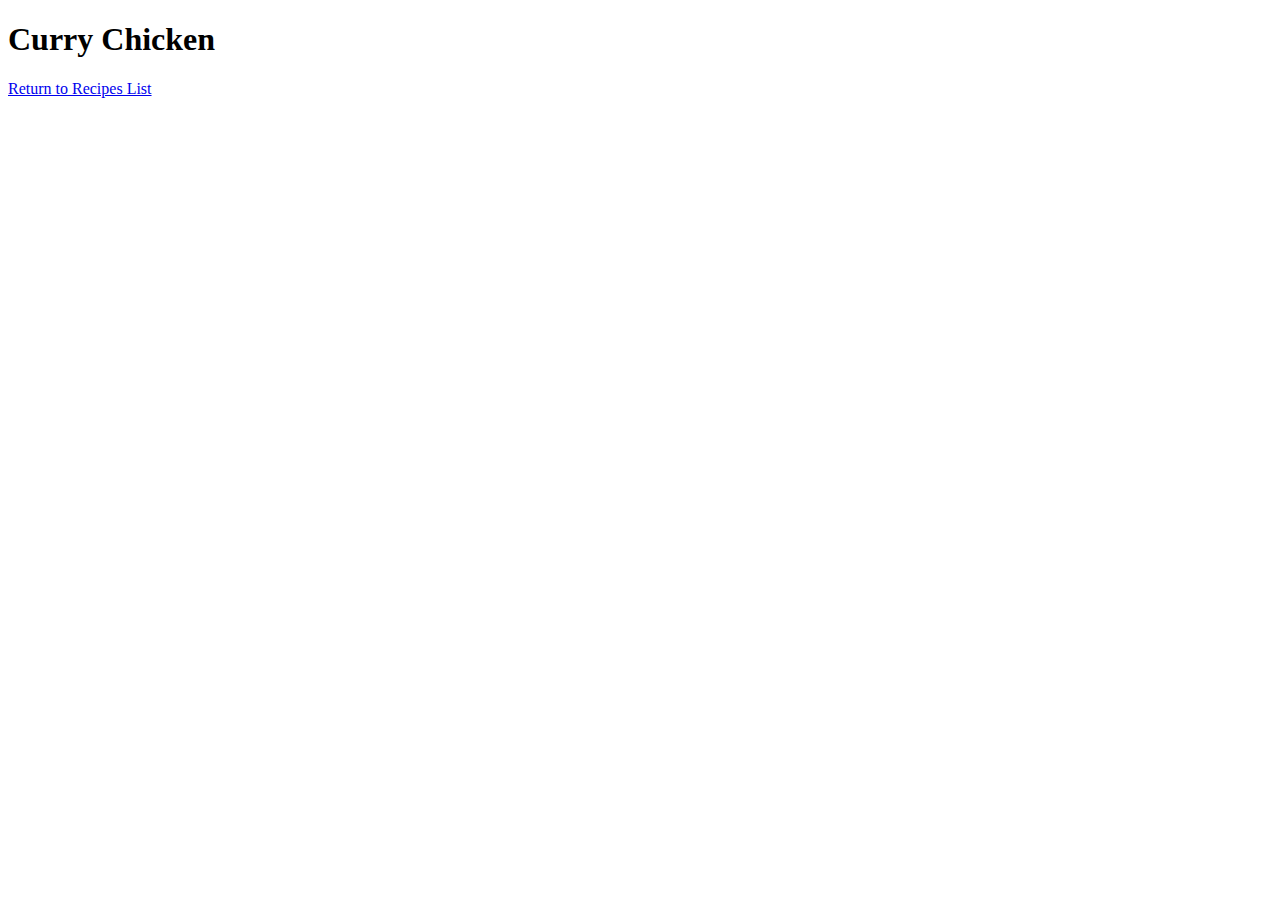
==== recipes/curry_chicken.html @ 6604f60b "Add new recipe entries" ====
<!DOCTYPE html>
<html lang="en">
    <head>
        <meta charset="UTF-8">
        <title>Curry Chicken Recipe</title>
    </head>

    <body>
        <h1>Curry Chicken</h1>


        <a href="../index.html">Return to Recipes List</a>
    </body>
</html>
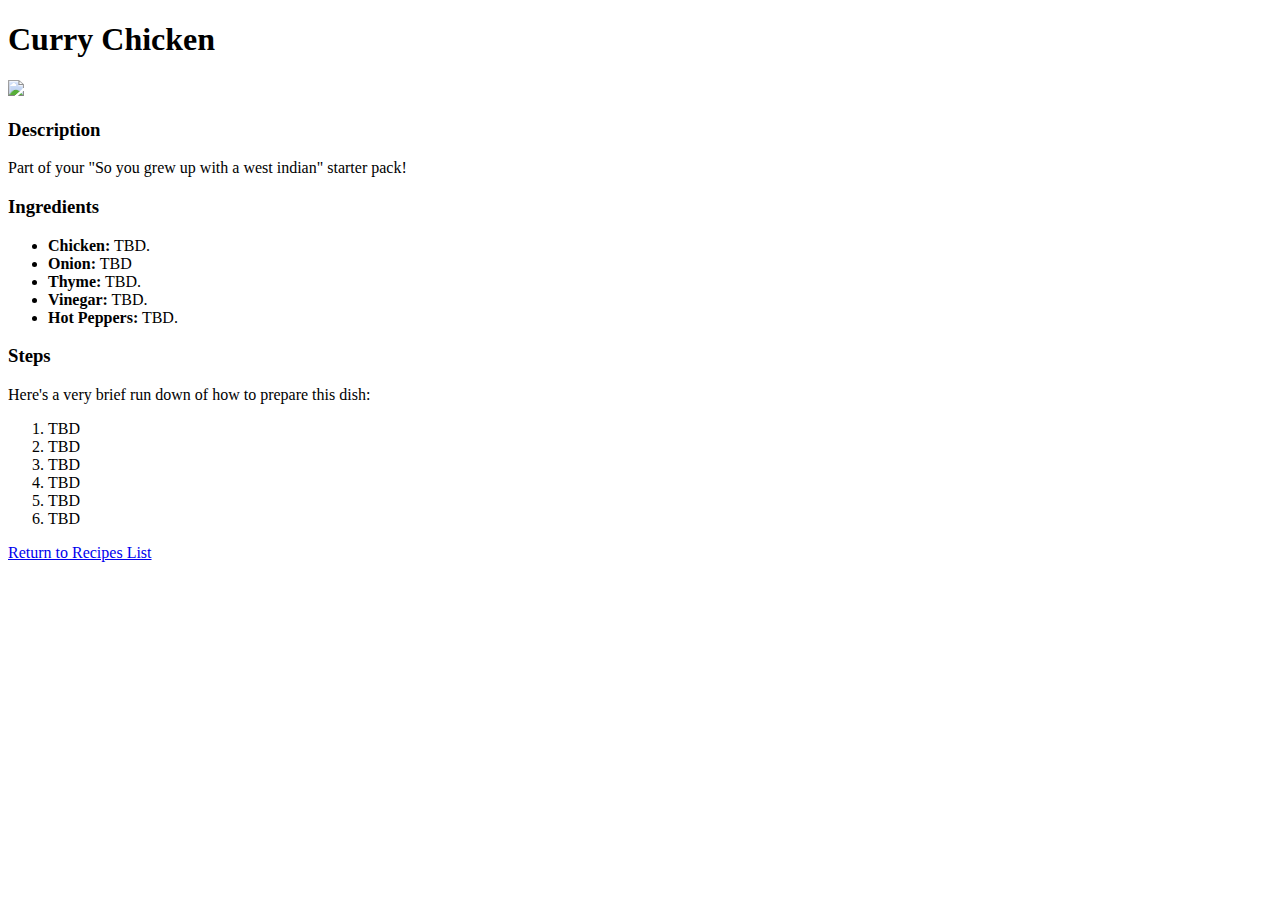
==== commit cb800f70: "Update the recipe entries" ====
--- a/recipes/curry_chicken.html
+++ b/recipes/curry_chicken.html
@@ -7,6 +7,32 @@
 
     <body>
         <h1>Curry Chicken</h1>
+        <img src="../images/escovitch-fish.jpg" />
+
+        <h3>Description</h3>
+        <p>Part of your "So you grew up with a west indian" starter pack!</p> <!--Placeholder text, I'm just having some fun gang-->
+        
+        <h3>Ingredients</h3>
+        <ul>
+            <li><strong>Chicken:</strong> TBD.</li> <!--Add more context-->
+            <li><strong>Onion:</strong> TBD</li> <!--Add more context-->
+            <li><strong>Thyme:</strong> TBD.</li> <!--Add more context-->
+            <li><strong>Vinegar:</strong> TBD.</li> <!--Add more context-->
+            <li><strong>Hot Peppers:</strong> TBD.</li> <!--Add more context-->
+            
+        </ul>
+
+        <h3>Steps</h3>
+        <p>Here's a very brief run down of how to prepare this dish:</p>
+        
+        <ol>
+            <li>TBD</li>
+            <li>TBD</li> 
+            <li>TBD</li>
+            <li>TBD</li>
+            <li>TBD</li>
+            <li>TBD</li>
+        </ol>
 
 
         <a href="../index.html">Return to Recipes List</a>
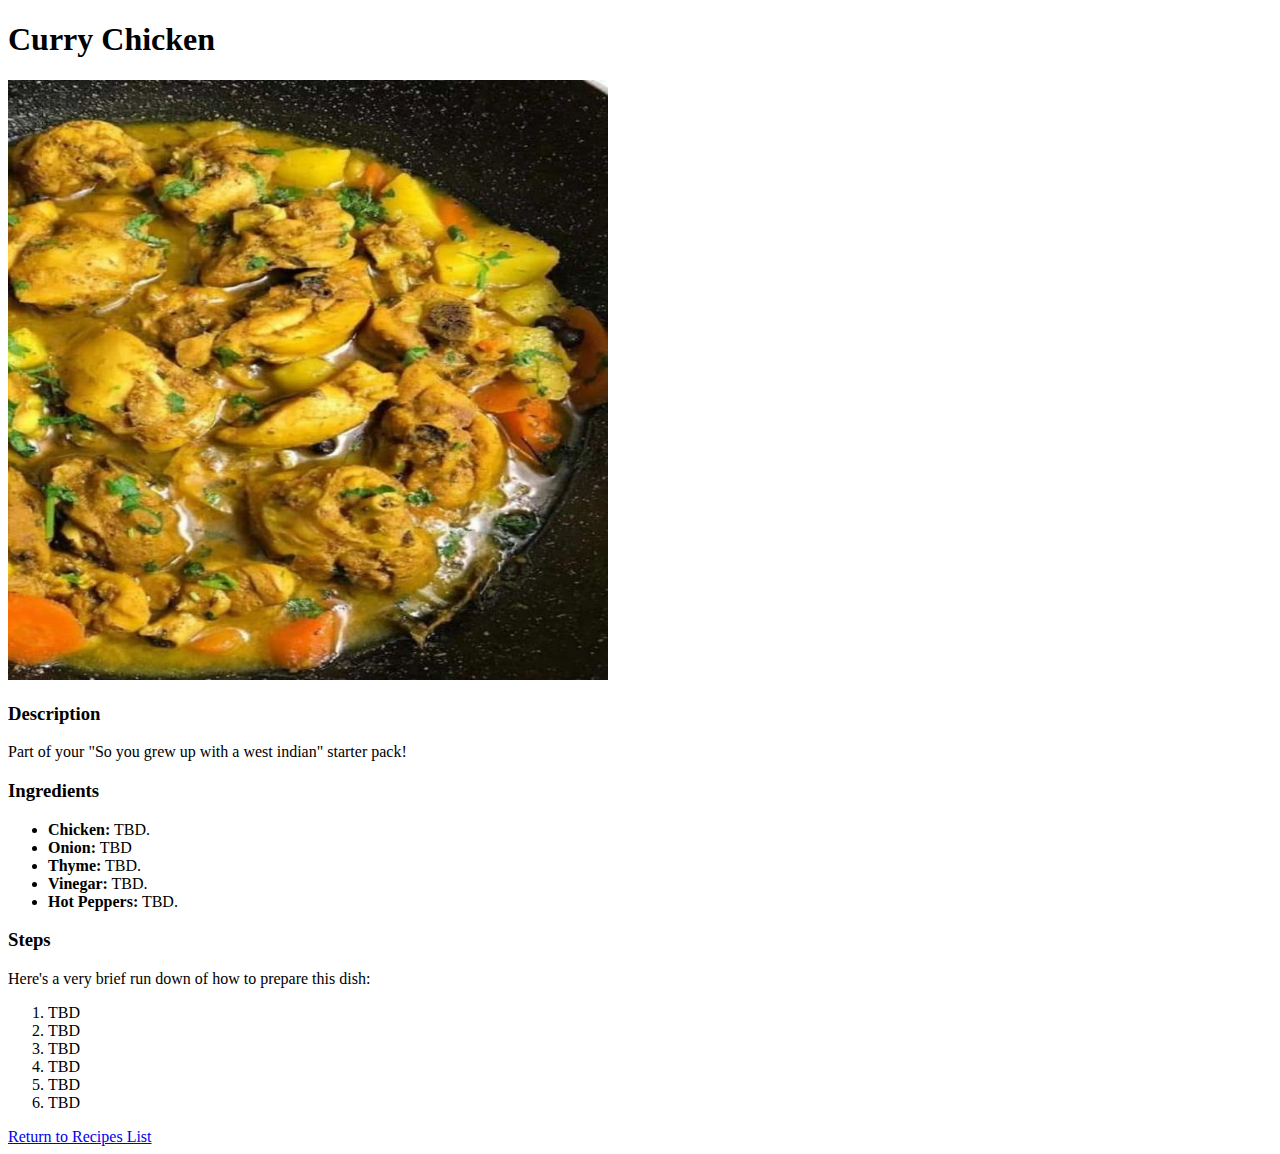
==== commit 863b9a23: "Add images & writeups to recipes" ====
--- a/recipes/curry_chicken.html
+++ b/recipes/curry_chicken.html
@@ -7,7 +7,7 @@
 
     <body>
         <h1>Curry Chicken</h1>
-        <img src="../images/escovitch-fish.jpg" />
+        <img src="../images/curry-chicken.jpg" width="600" height="600"/>
 
         <h3>Description</h3>
         <p>Part of your "So you grew up with a west indian" starter pack!</p> <!--Placeholder text, I'm just having some fun gang-->
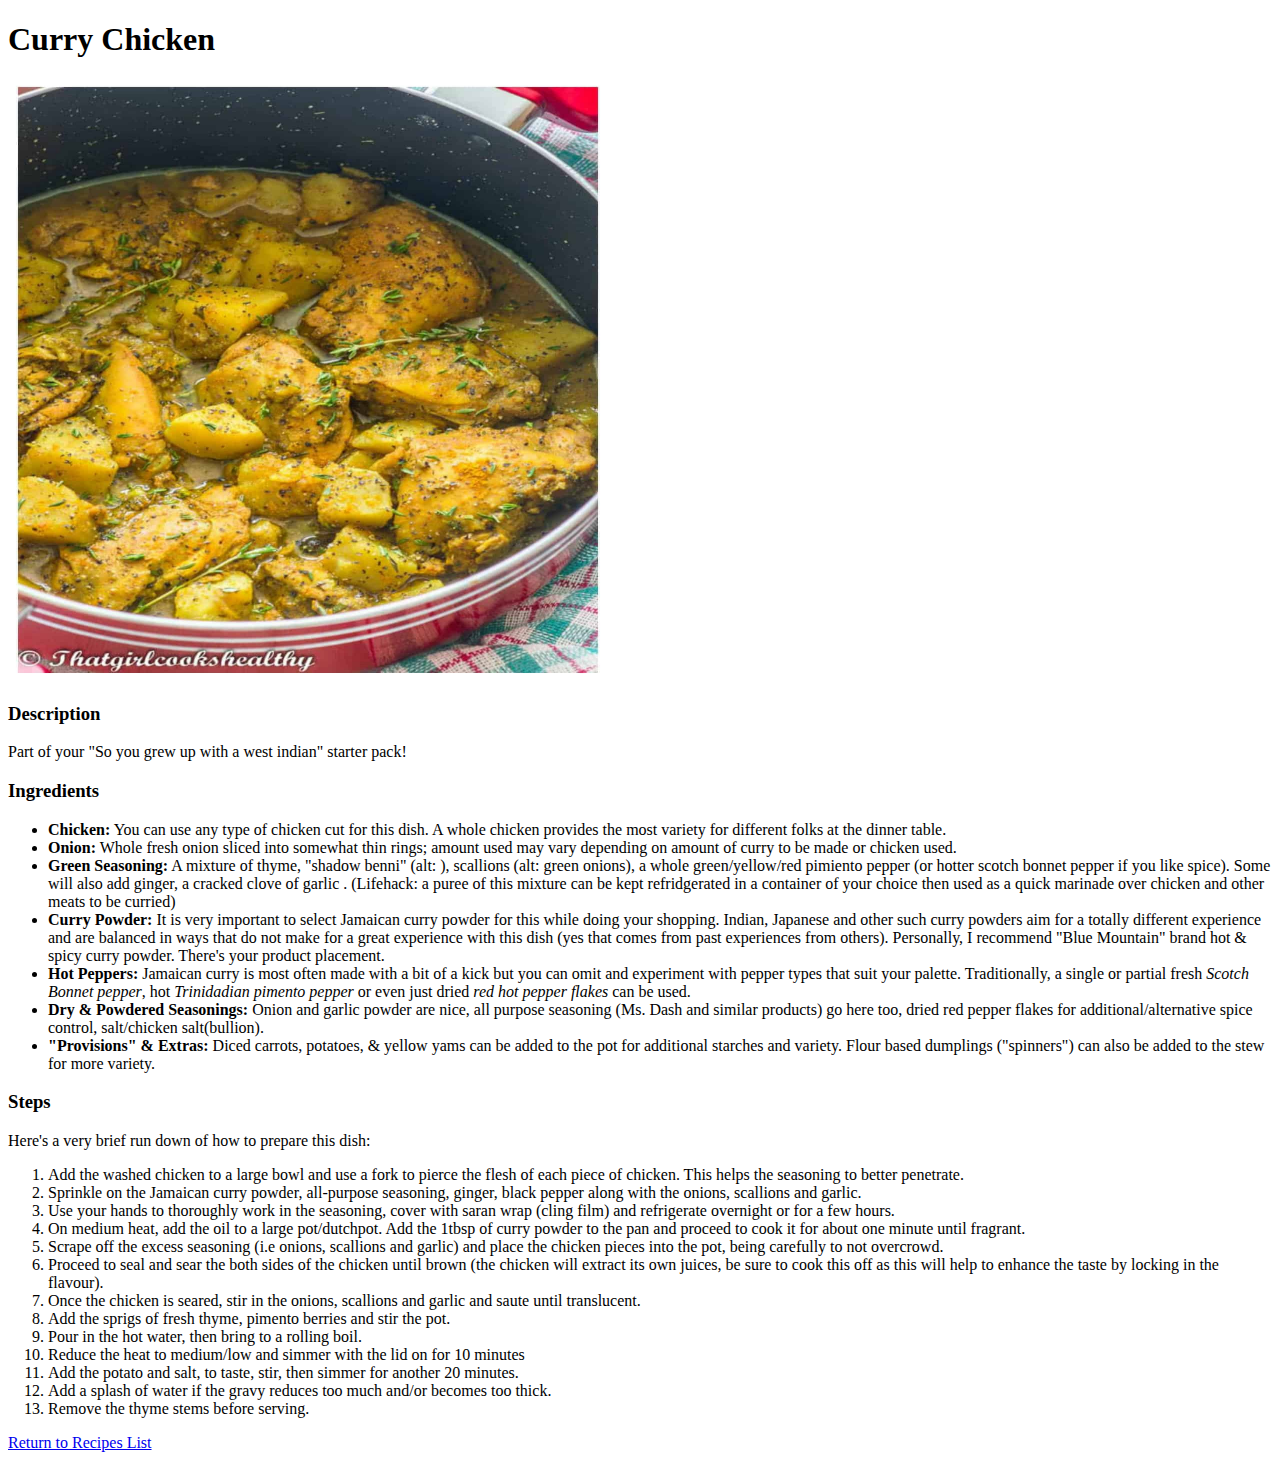
==== commit 9ddd8eb7: "Update recipe entries" ====
--- a/recipes/curry_chicken.html
+++ b/recipes/curry_chicken.html
@@ -14,24 +14,32 @@
         
         <h3>Ingredients</h3>
         <ul>
-            <li><strong>Chicken:</strong> TBD.</li> <!--Add more context-->
-            <li><strong>Onion:</strong> TBD</li> <!--Add more context-->
-            <li><strong>Thyme:</strong> TBD.</li> <!--Add more context-->
-            <li><strong>Vinegar:</strong> TBD.</li> <!--Add more context-->
-            <li><strong>Hot Peppers:</strong> TBD.</li> <!--Add more context-->
-            
+            <li><strong>Chicken:</strong> You can use any type of chicken cut for this dish. A whole chicken provides the most variety for different folks at the dinner table.</li>
+            <li><strong>Onion:</strong> Whole fresh onion sliced into somewhat thin rings; amount used may vary depending on amount of curry to be made or chicken used.</li>
+            <li><strong>Green Seasoning:</strong> A mixture of thyme, "shadow benni" (alt: ), scallions (alt: green onions), a whole green/yellow/red pimiento pepper (or hotter scotch bonnet pepper if you like spice). Some will also add ginger, a cracked clove of garlic . (Lifehack: a puree of this mixture can be kept refridgerated in a container of your choice then used as a quick marinade over chicken and other meats to be curried)</li> <!--Add more context-->
+            <li><strong>Curry Powder:</strong> It is very important to select Jamaican curry powder for this while doing your shopping. Indian, Japanese and other such curry powders aim for a totally different experience and are balanced in ways that do not make for a great experience with this dish (yes that comes from past experiences from others). Personally, I recommend "Blue Mountain" brand hot & spicy curry powder. There's your product placement.</li> <!--Add more context-->
+            <li><strong>Hot Peppers:</strong> Jamaican curry is most often made with a bit of a kick but you can omit and experiment with pepper types that suit your palette. Traditionally, a single or partial fresh <em>Scotch Bonnet pepper</em>, hot <em>Trinidadian pimento pepper</em> or even just dried <em>red hot pepper flakes</em> can be used.</li>
+            <li><strong>Dry & Powdered Seasonings:</strong> Onion and garlic powder are nice, all purpose seasoning (Ms. Dash and similar products) go here too, dried red pepper flakes for additional/alternative spice control, salt/chicken salt(bullion).</li>
+            <li><strong>"Provisions" & Extras:</strong> Diced carrots, potatoes, & yellow yams can be added to the pot for additional starches and variety. Flour based dumplings ("spinners") can also be added to the stew for more variety.</li>
         </ul>
 
         <h3>Steps</h3>
         <p>Here's a very brief run down of how to prepare this dish:</p>
         
         <ol>
-            <li>TBD</li>
-            <li>TBD</li> 
-            <li>TBD</li>
-            <li>TBD</li>
-            <li>TBD</li>
-            <li>TBD</li>
+            <li>Add the washed chicken to a large bowl and use a fork to pierce the flesh of each piece of chicken. This helps the seasoning to better penetrate.</li>
+            <li>Sprinkle on the Jamaican curry powder, all-purpose seasoning, ginger, black pepper along with the onions, scallions and garlic.</li> 
+            <li>Use your hands to thoroughly work in the seasoning, cover with saran wrap (cling film) and refrigerate overnight or for a few hours.</li>
+            <li>On medium heat, add the oil to a large pot/dutchpot. Add the 1tbsp of curry powder to the pan and proceed to cook it for about one minute until fragrant.</li>
+            <li>Scrape off the excess seasoning (i.e onions, scallions and garlic) and place the chicken pieces into the pot, being carefully to not overcrowd.</li>
+            <li>Proceed to seal and sear the both sides of the chicken until brown (the chicken will extract its own juices, be sure to cook this off as this will help to enhance the taste by locking in the flavour).</li>
+            <li>Once the chicken is seared, stir in the onions, scallions and garlic and saute until translucent.</li>
+            <li>Add the sprigs of fresh thyme, pimento berries and stir the pot.</li>
+            <li>Pour in the hot water, then bring to a rolling boil.</li>
+            <li>Reduce the heat to medium/low and simmer with the lid on for 10 minutes</li>
+            <li>Add the potato and salt, to taste, stir, then simmer for another 20 minutes.</li>
+            <li>Add a splash of water if the gravy reduces too much and/or becomes too thick.</li>
+            <li>Remove the thyme stems before serving.</li>
         </ol>
 
 
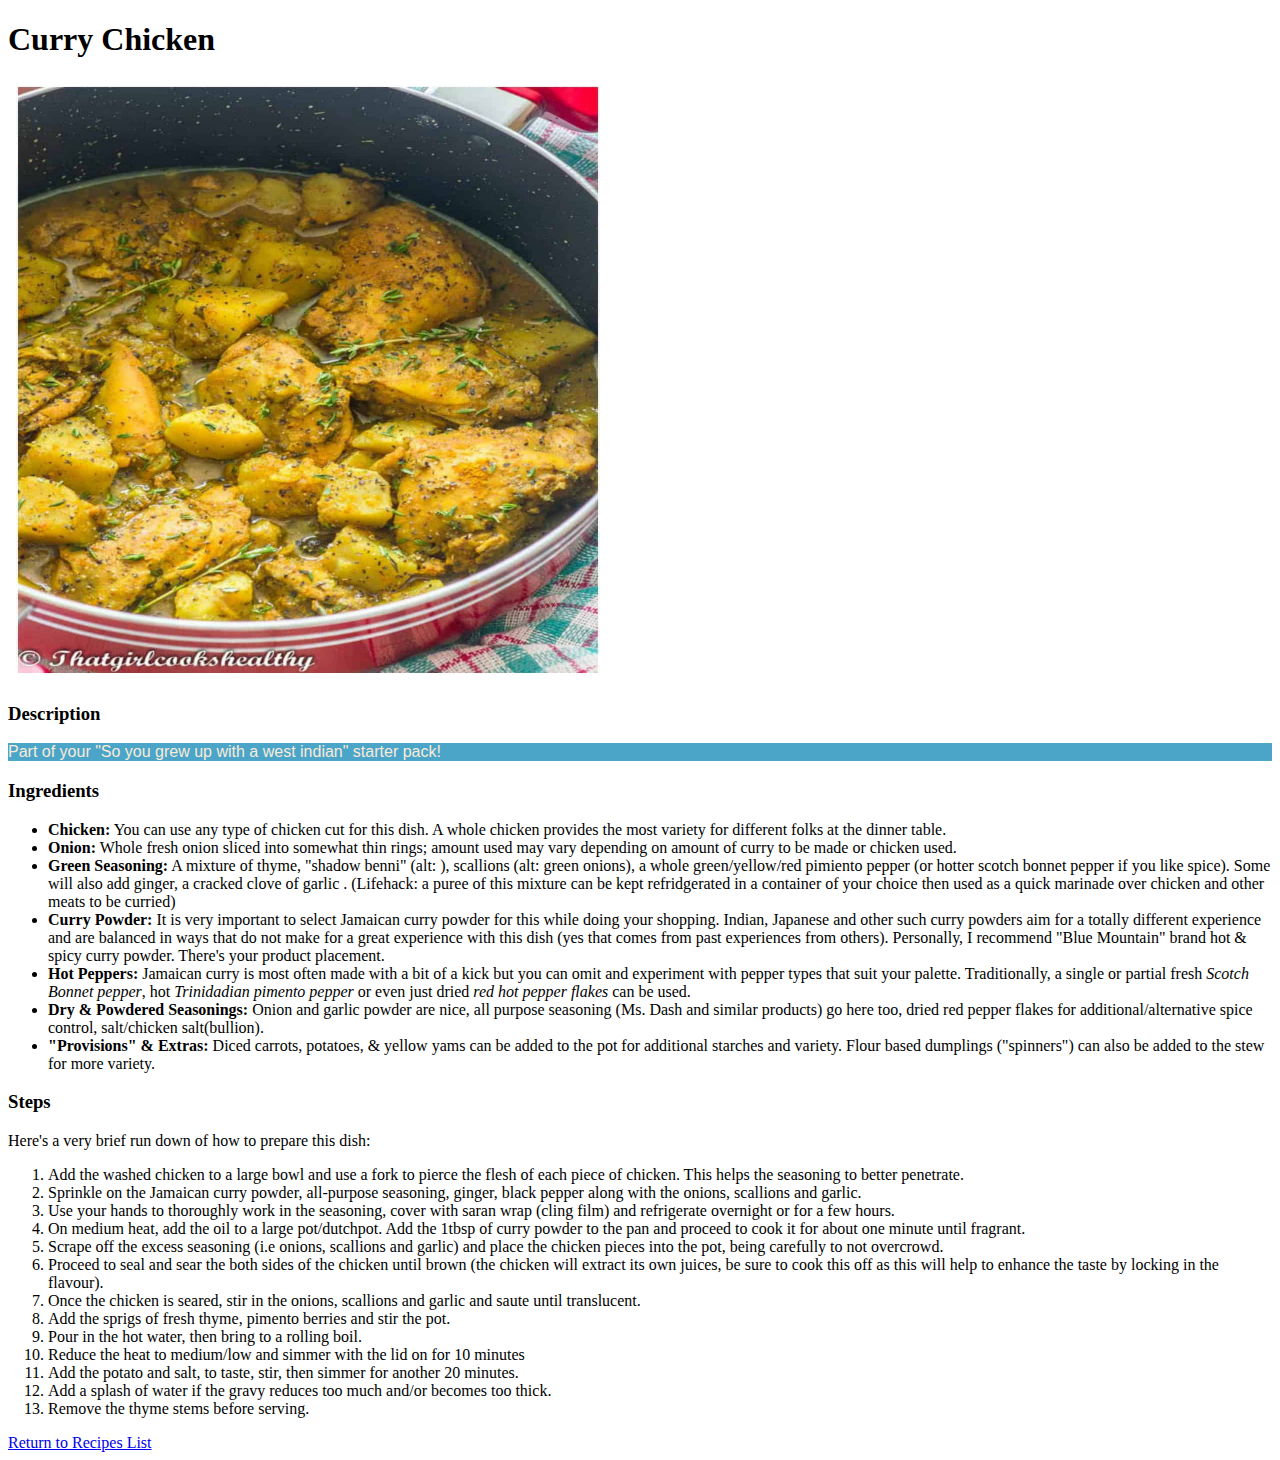
==== commit f34a2ab3: "Apply basic CSS to webpage" ====
--- a/recipes/curry_chicken.html
+++ b/recipes/curry_chicken.html
@@ -3,6 +3,7 @@
     <head>
         <meta charset="UTF-8">
         <title>Curry Chicken Recipe</title>
+        <link rel="stylesheet" href="../style.css">
     </head>
 
     <body>
@@ -10,7 +11,7 @@
         <img src="../images/curry-chicken.jpg" width="600" height="600"/>
 
         <h3>Description</h3>
-        <p>Part of your "So you grew up with a west indian" starter pack!</p> <!--Placeholder text, I'm just having some fun gang-->
+        <p class="description">Part of your "So you grew up with a west indian" starter pack!</p> <!--Placeholder text, I'm just having some fun gang-->
         
         <h3>Ingredients</h3>
         <ul>
--- a/style.css
+++ b/style.css
@@ -0,0 +1,16 @@
+.mainpagetitle{
+    font-family: Verdana, Geneva, Tahoma, sans-serif;
+    background-color: aqua;
+}
+
+.description{
+    font-family: Verdana, Geneva, Tahoma, sans-serif;
+    background-color: rgb(74, 165, 201);
+    color: antiquewhite;
+    font-weight: 300;
+
+}
+
+.strong{
+    color: green;
+}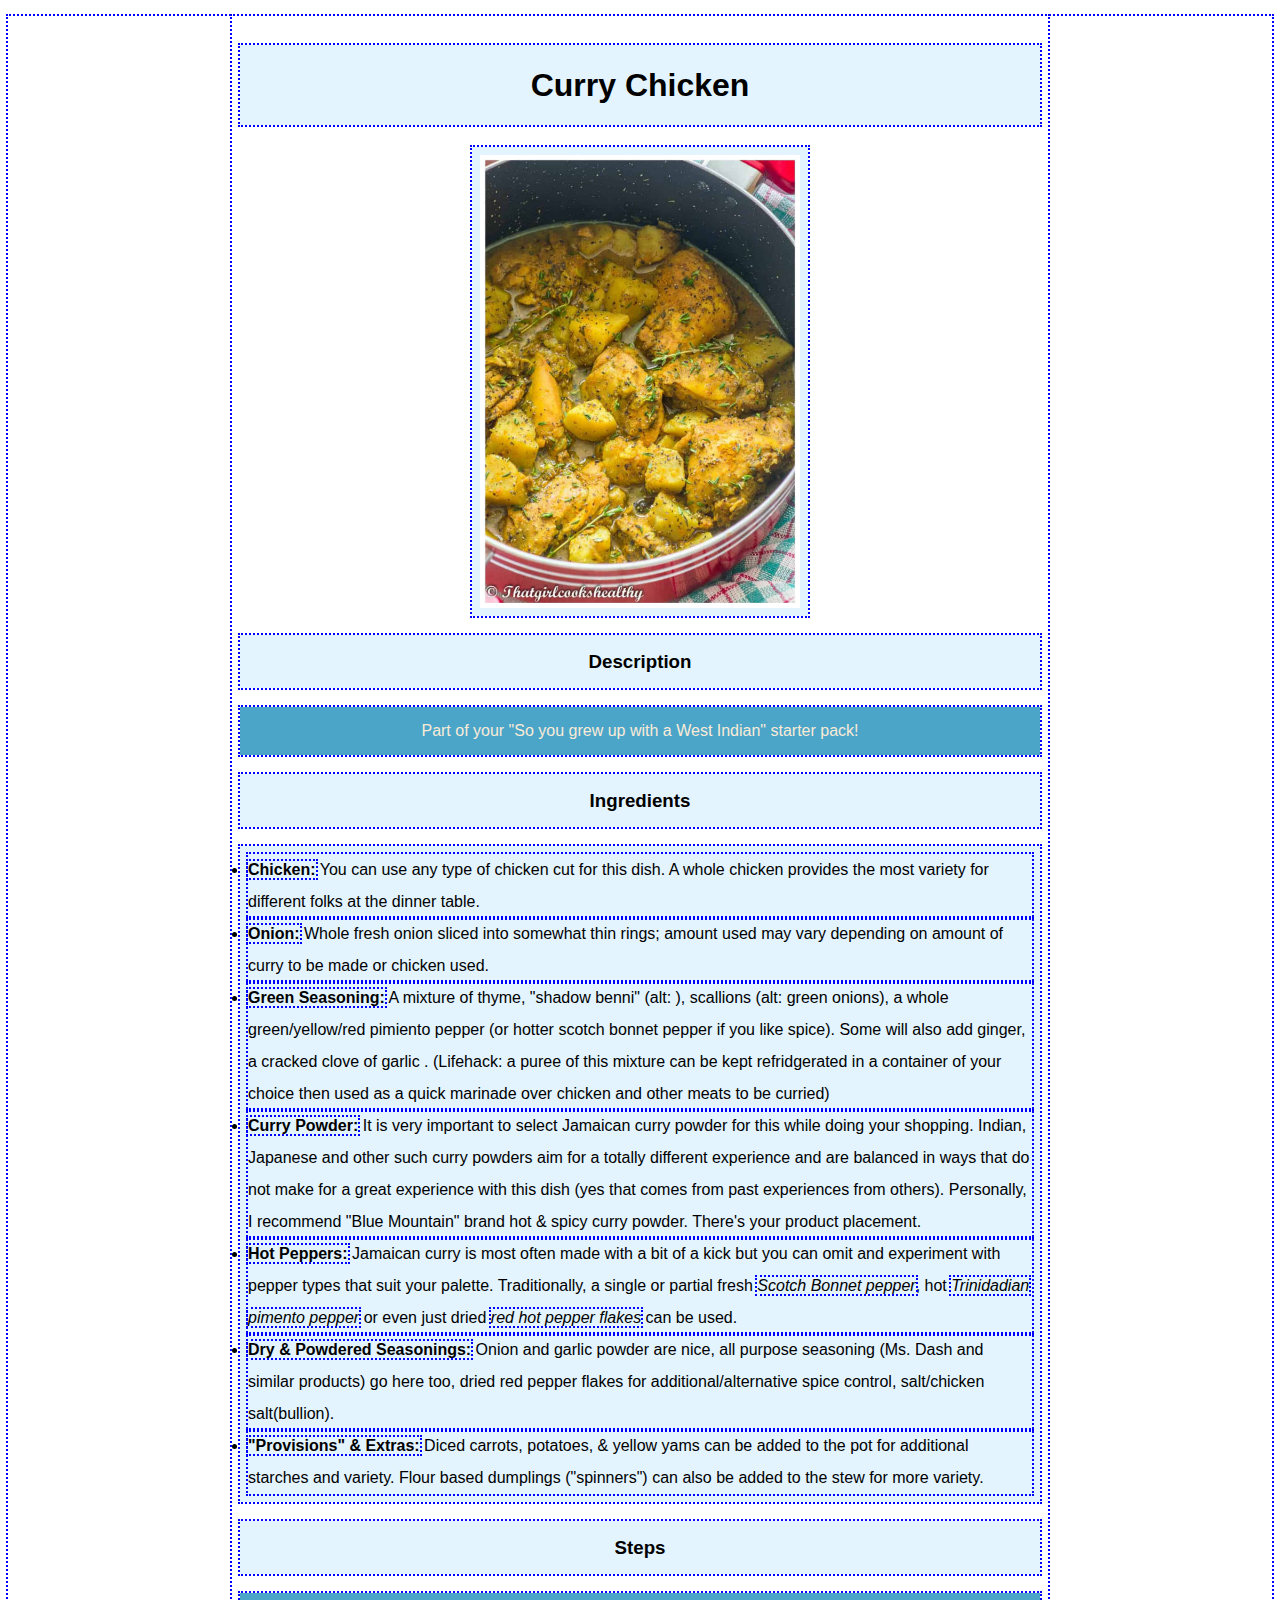
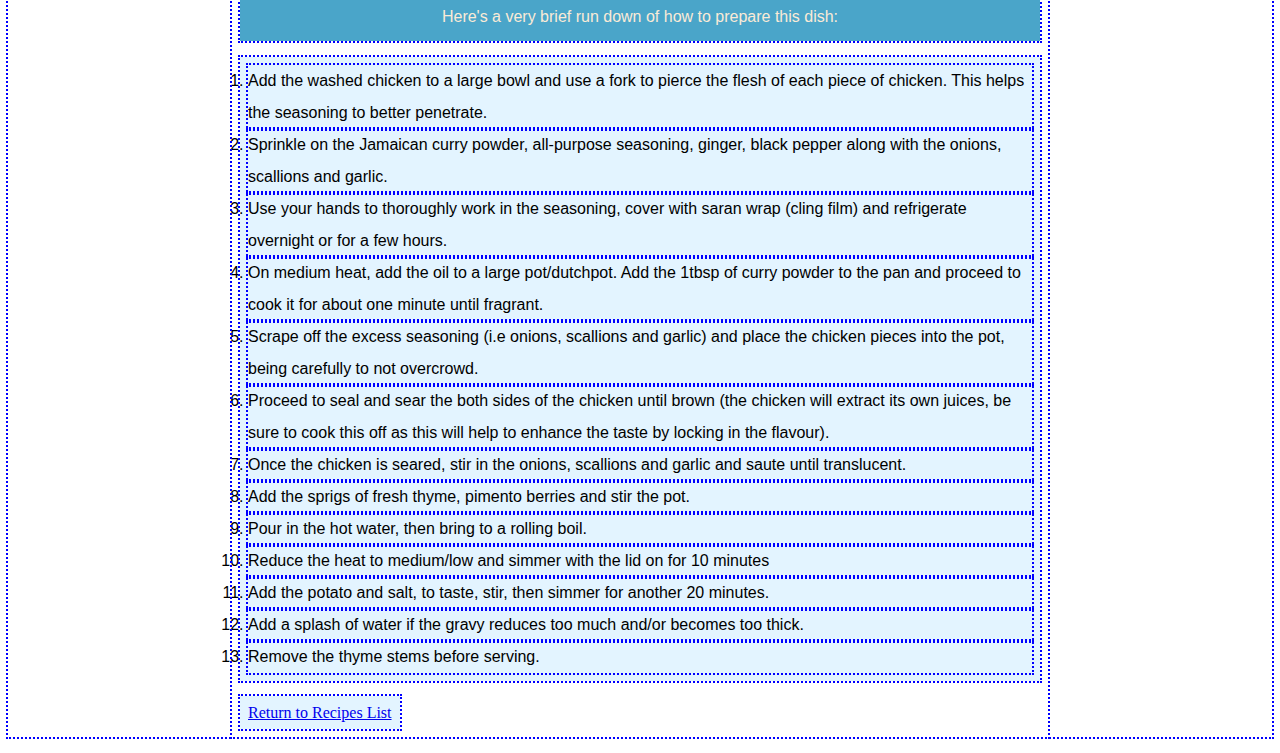
==== commit 917fe38b: "Apply CSS stylings to main page and "curry chicken" entry. Boilerplate will be generated based off o" ====
--- a/recipes/curry_chicken.html
+++ b/recipes/curry_chicken.html
@@ -7,14 +7,15 @@
     </head>
 
     <body>
-        <h1>Curry Chicken</h1>
+    <div class="card">
+        <h1 class="title">Curry Chicken</h1>
         <img src="../images/curry-chicken.jpg" width="600" height="600"/>
 
-        <h3>Description</h3>
-        <p class="description">Part of your "So you grew up with a west indian" starter pack!</p> <!--Placeholder text, I'm just having some fun gang-->
+        <h3 class="title">Description</h3>
+        <p class="description">Part of your "So you grew up with a West Indian" starter pack!</p> <!--Placeholder text, I'm just having some fun gang-->
         
-        <h3>Ingredients</h3>
-        <ul>
+        <h3 class="title">Ingredients</h3>
+        <ul class="contents">
             <li><strong>Chicken:</strong> You can use any type of chicken cut for this dish. A whole chicken provides the most variety for different folks at the dinner table.</li>
             <li><strong>Onion:</strong> Whole fresh onion sliced into somewhat thin rings; amount used may vary depending on amount of curry to be made or chicken used.</li>
             <li><strong>Green Seasoning:</strong> A mixture of thyme, "shadow benni" (alt: ), scallions (alt: green onions), a whole green/yellow/red pimiento pepper (or hotter scotch bonnet pepper if you like spice). Some will also add ginger, a cracked clove of garlic . (Lifehack: a puree of this mixture can be kept refridgerated in a container of your choice then used as a quick marinade over chicken and other meats to be curried)</li> <!--Add more context-->
@@ -24,10 +25,10 @@
             <li><strong>"Provisions" & Extras:</strong> Diced carrots, potatoes, & yellow yams can be added to the pot for additional starches and variety. Flour based dumplings ("spinners") can also be added to the stew for more variety.</li>
         </ul>
 
-        <h3>Steps</h3>
-        <p>Here's a very brief run down of how to prepare this dish:</p>
+        <h3 class="title">Steps</h3>
+        <p class="description">Here's a very brief run down of how to prepare this dish:</p>
         
-        <ol>
+        <ol class="contents">
             <li>Add the washed chicken to a large bowl and use a fork to pierce the flesh of each piece of chicken. This helps the seasoning to better penetrate.</li>
             <li>Sprinkle on the Jamaican curry powder, all-purpose seasoning, ginger, black pepper along with the onions, scallions and garlic.</li> 
             <li>Use your hands to thoroughly work in the seasoning, cover with saran wrap (cling film) and refrigerate overnight or for a few hours.</li>
@@ -44,6 +45,7 @@
         </ol>
 
 
-        <a href="../index.html">Return to Recipes List</a>
+        <a class="returnButton" href="../index.html">Return to Recipes List</a>
+    </div>
     </body>
 </html>--- a/style.css
+++ b/style.css
@@ -1,6 +1,113 @@
+/* ====== Box Model ====== //
+    //
+    //margin: 0;
+    //padding: 0;
+    //box-sizing: border-box;
+    //border: 2px solid blue;
+
+    * {
+    line-height: 1.5;
+    margin: 0;
+    padding: 0;
+}
+
+body {
+    font-family: Arial, Helvetica, sans-serif;
+    background-color: #c2a3d1;
+}
+
+img {
+    width: 200px;
+}
+
+ul {
+    list-style: none;
+}
+
+h1 {
+    color: darkred;
+}
+
+.recipe-card {
+    width: 400px;
+    text-align: center;
+    background-color: #FFFAFA;
+    border: 2px solid yellow;
+    margin: 20px auto;
+    padding: 50px;
+    box-shadow: 1px 1px 4px rgba(0, 0, 0, .5); 
+}
+
+.recipe-content {
+    text-align: left;
+    padding: 20px 20px 20px 20px;
+}
+
+.recipe-card h2,
+.recipe-card a {
+    text-transform: uppercase;
+}
+
+.recipe-card.feature {
+    border: 2px solid darkred;
+}
+
+ul li h2 {
+    font-size: 16px;
+}
+
+.recipe-card a {
+    background-color: #fc9400;
+    color: #fff;
+    text-decoration: none;
+    margin: 20px;
+    padding: 10px 12px 10px 12px;
+}
+
+.recipe-card p {
+    padding-bottom: 20px;
+}
+*/
+
+*{
+    line-height: 2;
+    outline: 2px dotted blue;
+}
+
+.title{
+    background: #e3f4ff;
+    padding: 8px 8px 8px 8px;
+    font-family: 'Gill Sans', 'Gill Sans MT', Calibri, 'Trebuchet MS', sans-serif;
+}
+
+.body {
+    background: #fff;
+    font-family: sans-serif;
+}
+
+
+img{
+    display: block;
+    margin: 0 auto;
+    height: 40%;
+    width: 40%;
+    background: #e3f4ff;
+    padding: 8px 8px 8px 8px;
+}
+
+.title, h1, h3, .description, .initiate {
+    text-align:center;}
+
+.card{
+    width: 800px;
+    background: #fff;
+    margin: 16px auto;
+    padding: 8px 8px 8px 8px;
+}
+
 .mainpagetitle{
     font-family: Verdana, Geneva, Tahoma, sans-serif;
-    background-color: aqua;
+    background: #e3f4ff;
 }
 
 .description{
@@ -8,7 +115,24 @@
     background-color: rgb(74, 165, 201);
     color: antiquewhite;
     font-weight: 300;
+    padding: 8px 8px 8px 8px;
+    margin: 16px auto;
 
+}
+
+.contents{
+    font-family: Verdana, Geneva, Tahoma, sans-serif;
+    background-color: #e3f4ff;
+    padding: 8px 8px 8px 8px;
+    margin: 16px auto;
+
+}
+
+.returnButton{
+    background: #e3f4ff;
+    text-align: center;
+    padding: 8px 8px 8px 8px;
+    margin: auto;
 }
 
 .strong{
